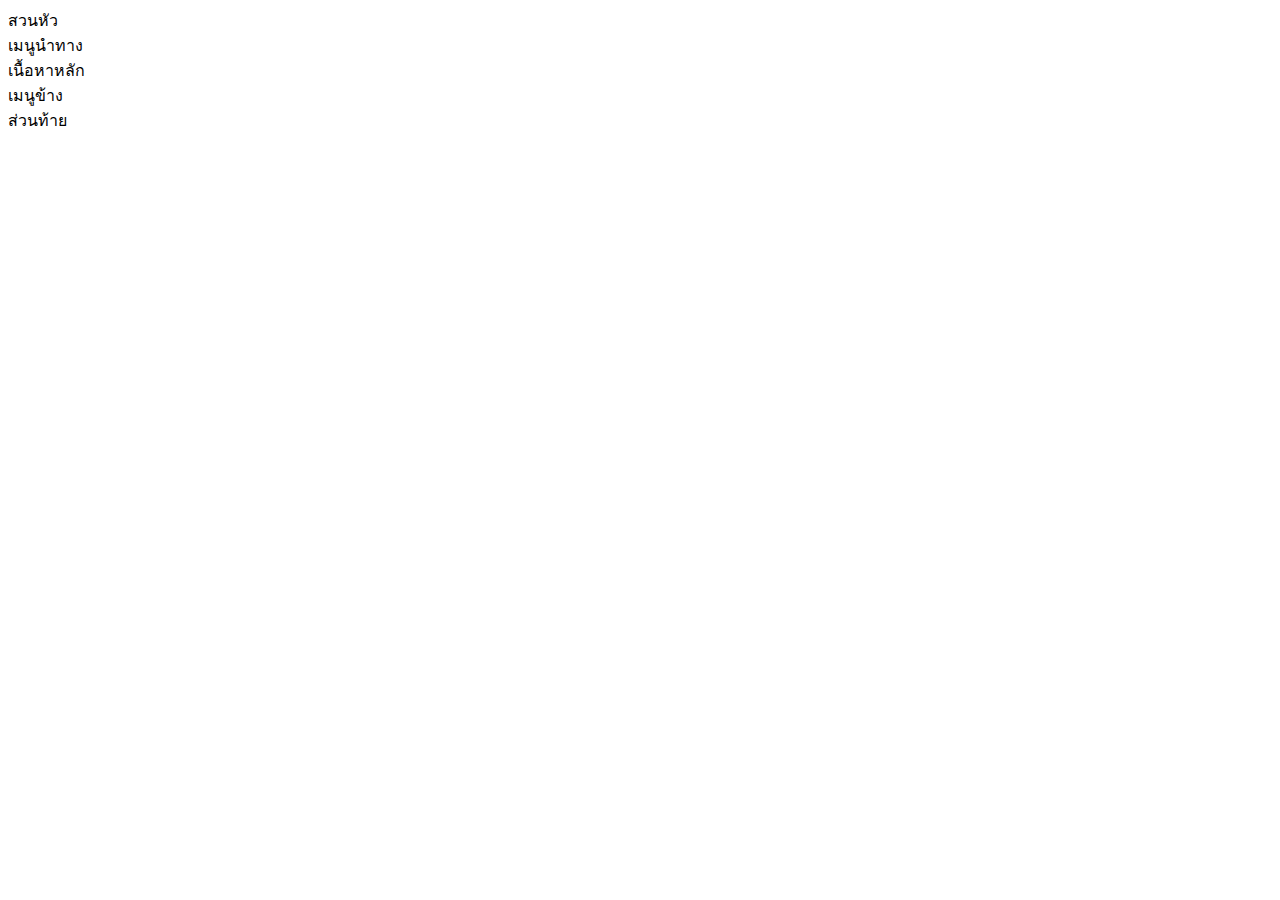
==== index.html @ f410ef77 "เพิ่มโครงสร้าง HTML พื้นฐาน" ====
<!-- index.html --> 
<!DOCTYPE html> 
<html lang="th"> 
<head> 
    <meta charset="UTF-8"> 
    <meta name="viewport" content="width=device-width, initial-scale=1.0"> 
    <title>Grid Layout Lab</title> 
    <link rel="stylesheet" href="styles.css"> 
</head> 
<body> 
    <div class="grid-container"> 
        <header class="header">สวนหัว</header> 
        <nav class="nav">เมนูนําทาง</nav> 
        <main class="main">เนื้อหาหลัก</main> 
        <aside class="sidebar">เมนูข้าง</aside> 
        <footer class="footer">ส่วนท้าย</footer> 
    </div> 
</body> 
</html>
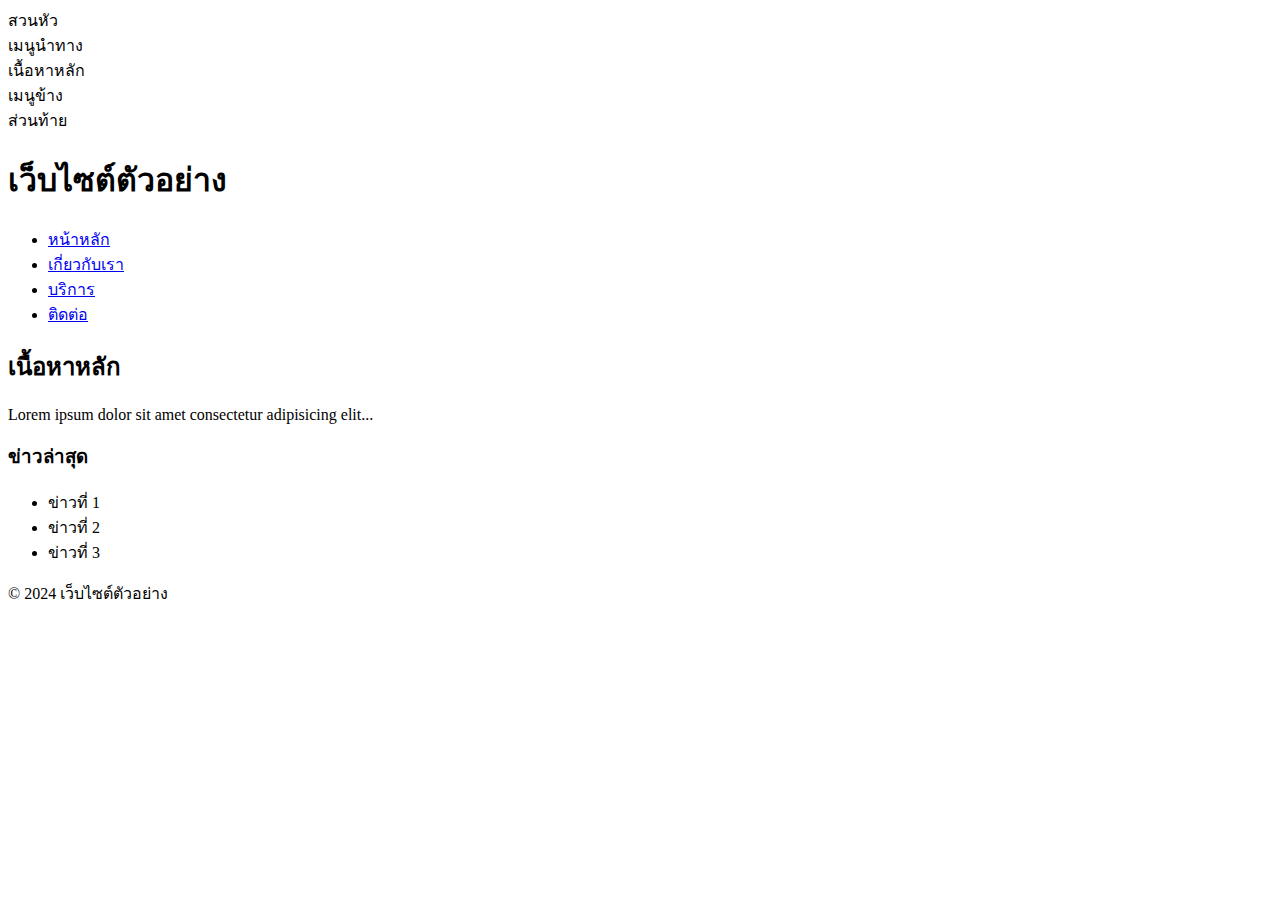
==== commit 2c3304fb: "เพิเพิ่มเนื้อหาจำลองสำหรับทดสอบ Responsive" ====
--- a/index.html
+++ b/index.html
@@ -16,4 +16,32 @@
         <footer class="footer">ส่วนท้าย</footer> 
     </div> 
 </body> 
-</html> +</html> 
+<div class="grid-container"> 
+    <header class="header"> 
+        <h1>เว็บไซต์ตัวอย่าง</h1> 
+    </header> 
+    <nav class="nav"> 
+        <ul> 
+            <li><a href="#">หน้าหลัก</a></li> 
+            <li><a href="#">เกี่ยวกับเรา</a></li> 
+            <li><a href="#">บริการ</a></li> 
+            <li><a href="#">ติดต่อ</a></li> 
+        </ul> 
+    </nav> 
+    <main class="main"> 
+        <h2>เนื้อหาหลัก</h2> 
+        <p>Lorem ipsum dolor sit amet consectetur adipisicing elit...</p> 
+    </main> 
+    <aside class="sidebar"> 
+        <h3>ข่าวล่าสุด</h3> 
+        <ul> 
+            <li>ข่าวที่ 1</li> 
+            <li>ข่าวที่ 2</li> 
+            <li>ข่าวที่ 3</li> 
+        </ul> 
+    </aside> 
+    <footer class="footer"> 
+        <p>&copy; 2024 เว็บไซต์ตัวอย่าง</p> 
+    </footer> 
+</div>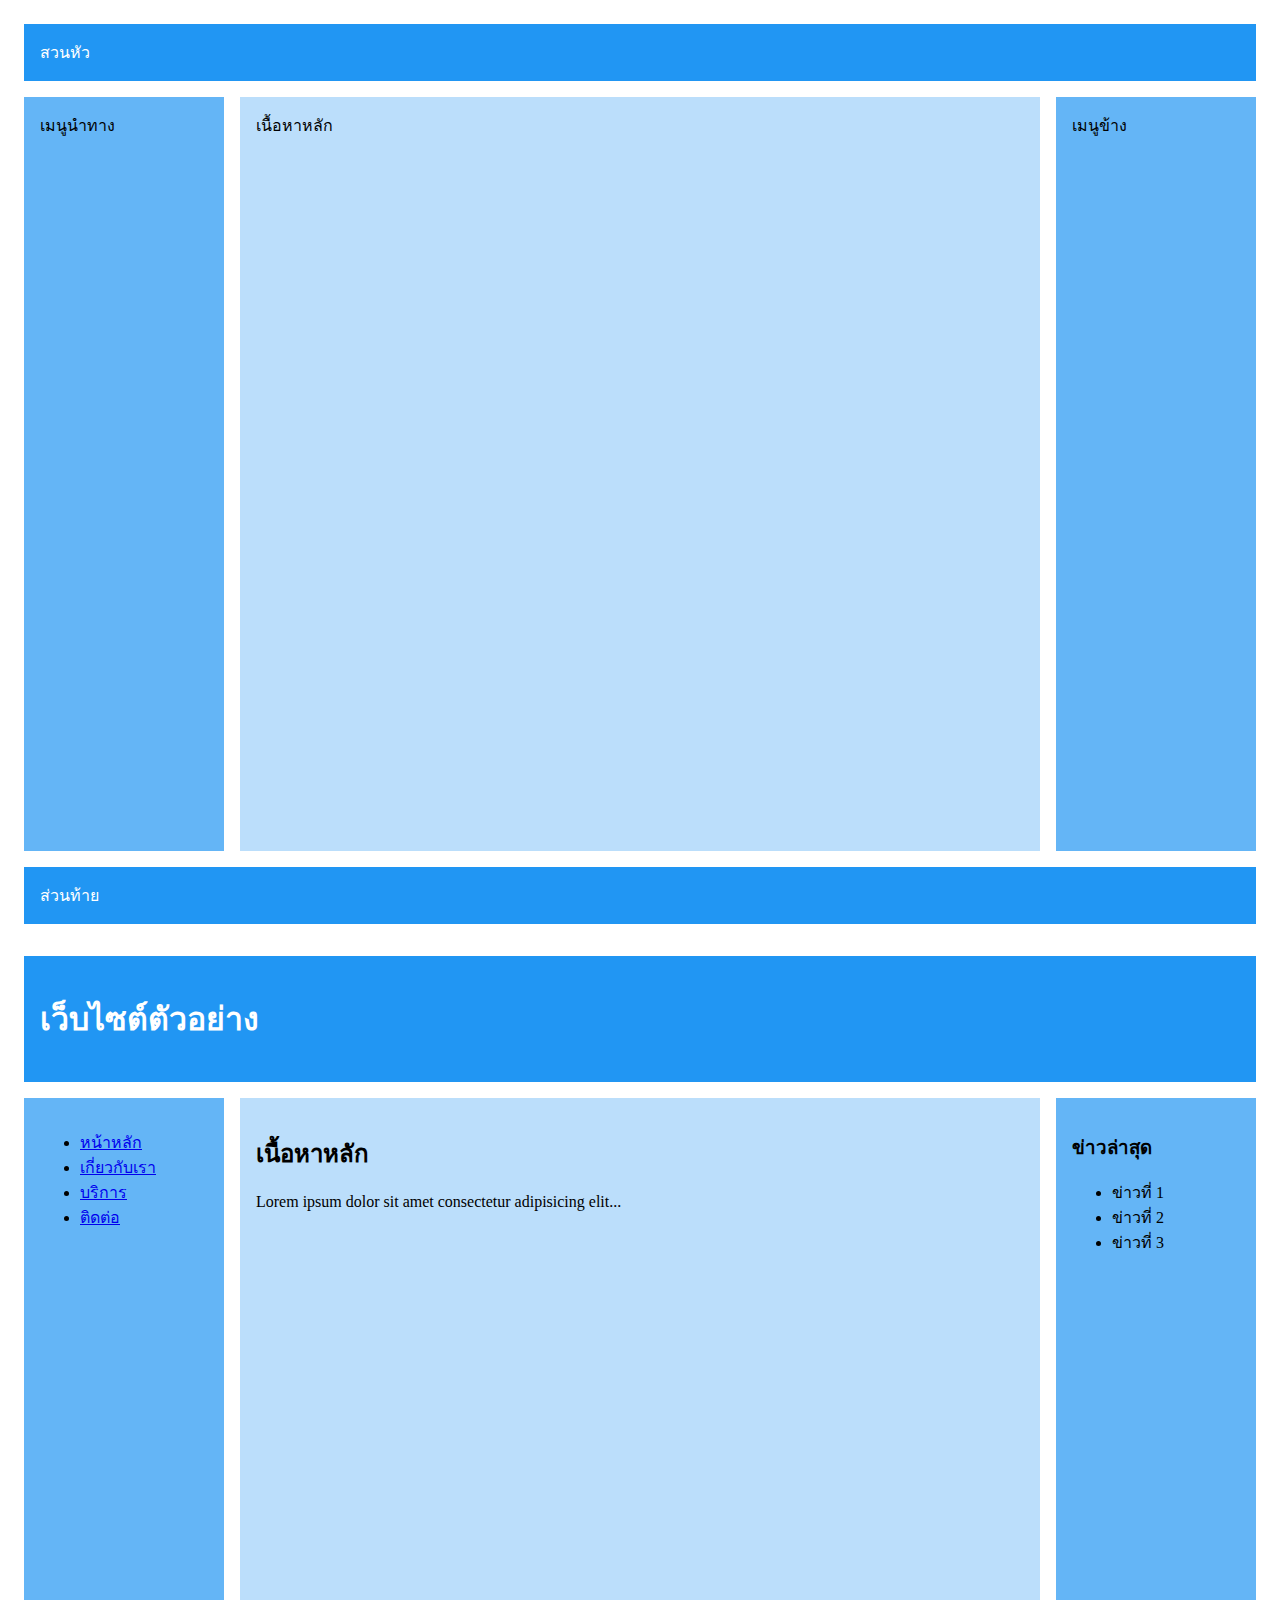
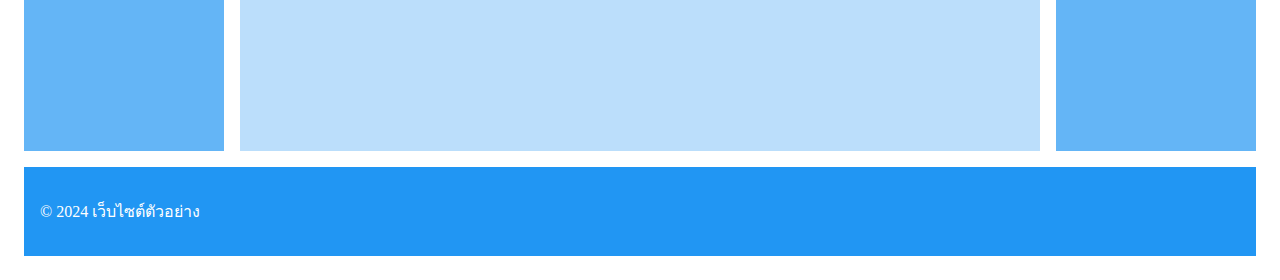
==== commit 18505e5d: "เพิ่มเนิ้อหาจำลองสำหรับทดสอบ Responsive" ====
--- a/index.html
+++ b/index.html
@@ -5,7 +5,7 @@
     <meta charset="UTF-8"> 
     <meta name="viewport" content="width=device-width, initial-scale=1.0"> 
     <title>Grid Layout Lab</title> 
-    <link rel="stylesheet" href="styles.css"> 
+    <link rel="stylesheet" href="css/styles.css"> 
 </head> 
 <body> 
     <div class="grid-container"> 
--- a/css/styles.css
+++ b/css/styles.css
@@ -0,0 +1,69 @@
+/* styles.css */ 
+.grid-container { 
+    display: grid; 
+    grid-template-areas:  
+        "header header header" 
+        "nav main sidebar" 
+        "footer footer footer"; 
+    grid-template-columns: 200px 1fr 200px; 
+    grid-template-rows: auto 1fr auto; 
+    min-height: 100vh; 
+    gap: 1rem; 
+    padding: 1rem; 
+} 
+ 
+.header {  
+    grid-area: header; 
+    background: #2196F3; 
+    padding: 1rem; 
+    color: white; 
+} 
+ 
+.nav { 
+    grid-area: nav; 
+    background: #64B5F6; 
+    padding: 1rem; 
+} 
+ 
+.main { 
+    grid-area: main; 
+    background: #BBDEFB; 
+    padding: 1rem; 
+} 
+ 
+.sidebar { 
+    grid-area: sidebar; 
+    background: #64B5F6; 
+    padding: 1rem; 
+} 
+ 
+.footer { 
+    grid-area: footer; 
+    background: #2196F3; 
+    padding: 1rem; 
+    color: white; 
+} 
+/* สาหรับแท็บเล็ต */ 
+@media (max-width: 768px) { 
+    .grid-container { 
+        grid-template-areas:  
+            "header header" 
+            "nav nav" 
+            "main sidebar" 
+            "footer footer"; 
+        grid-template-columns: 1fr 200px; 
+    } 
+} 
+ 
+/* สาหรับมือถือ */ 
+@media (max-width: 480px) { 
+    .grid-container { 
+        grid-template-areas:  
+            "header" 
+            "nav" 
+            "main" 
+            "sidebar" 
+            "footer"; 
+        grid-template-columns: 1fr; 
+    } 
+}